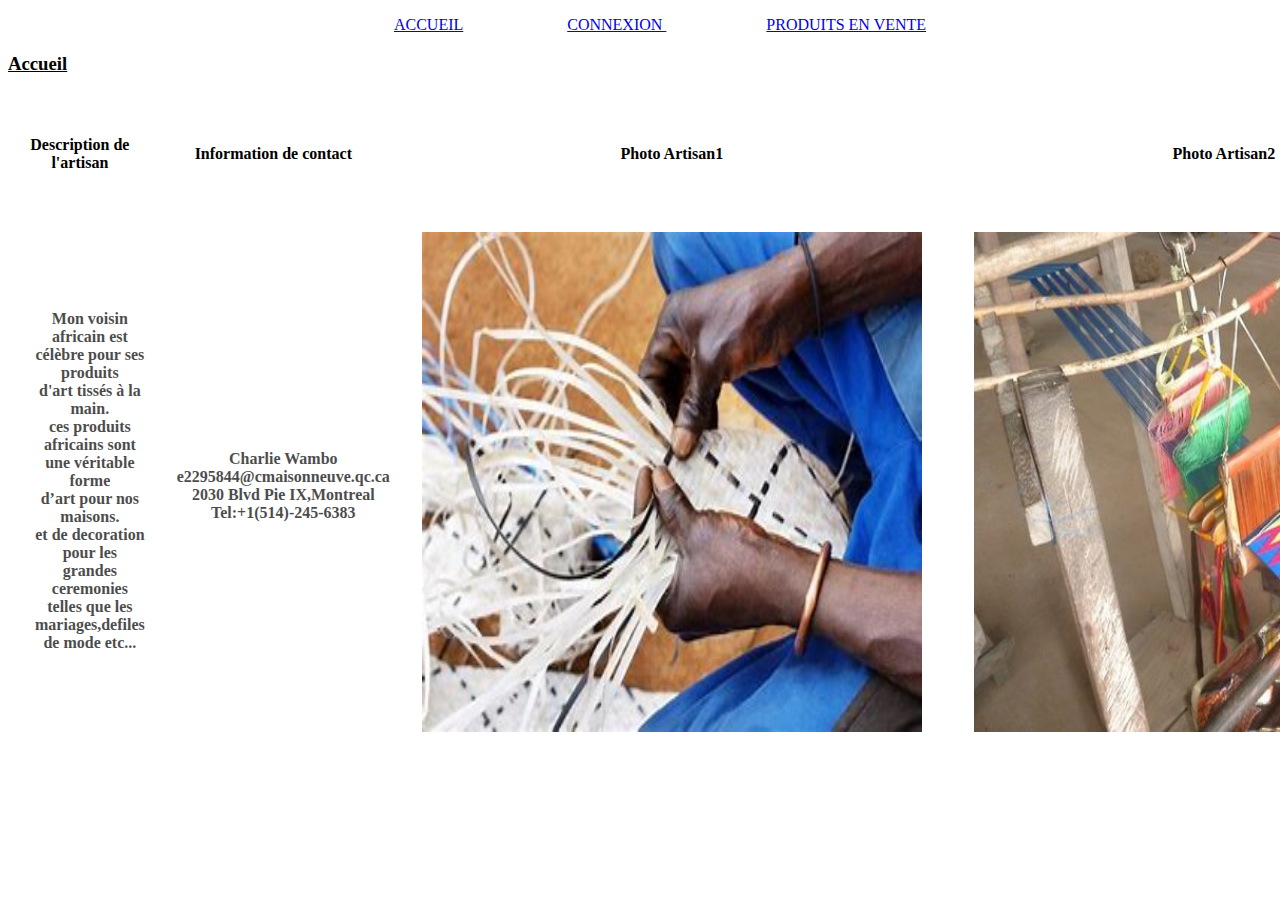
==== index.html @ a73fb8aa "mon travail" ====
<!DOCTYPE html>
<html>
<head>
    <meta charset="utf-8">
        <title>ACCUEIL </title>
        <link rel="icon" type="image/x-icon" href="ImageLabo1Web(Artisan)/image3.jpg">
        <link rel="stylesheet" type="text/css" href="style.css" >

</head>

<body>
    <nav>
        <ul>
            <li> <a href="index.html">ACCUEIL</a></li>
            <li> <a href="connexion.html"> CONNEXION </a> </li>
            <li> <a href="produits.html">PRODUITS EN VENTE </a> </li>
        </ul>
    </nav>
    <h3><u>Accueil</u></h3>
    <table>
        <tr>
            <th><br>Description de l'artisan</th>
            <th><br>Information de contact</th>
            <th><br>Photo Artisan1</th>
            <th><br>Photo Artisan2</th>
        </tr>
        <tr>
            <td>
                <p>
                    Mon voisin africain est célèbre pour ses produits
                    <br>
                    d'art tissés à la main.
                    <br>
                    ces produits africains sont une véritable forme
                    <br>
                    d’art pour nos maisons.
                    <br>
                    et de decoration pour les grandes ceremonies
                    <br>
                    telles que les mariages,defiles de mode etc...
                </p>
            </td>
            <td>
                <p>Charlie Wambo
                    <br>
                    e2295844@cmaisonneuve.qc.ca
                    <br>
                    2030 Blvd Pie IX,Montreal
                    <br>
                    Tel:+1(514)-245-6383
                    <br>
                </p>
            </td>
            <td>
                <img src="ImageLabo1Web(Artisan)/image_cle1.jfif" alt="artisan1">
            </td>
            <td>
                <img src="ImageLabo1Web(Artisan)/accueil.jpg" alt="artisan2">
            </td>
        </tr>
    </table>
</body>
</html>
---- style.css ----
nav ul li {
    display: inline;
    margin-left: 50px;
    margin-right: 50px;
    color:red

}
 nav {
    text-align: center;

 }
 td{
    border: end end radius 5px;;
    text-align: center;
    height:100px;
    padding: 5px;
    margin-left:5px;
    margin-right: 5px;

 }
 tr{
    border-end-end-radius:20%;
    text-align: center;
    height:100px;
    padding: 5px;

 }
 img{

    justify-content:right;
    position: relative;
    align-items:right ;
    display:inline;
    text-align: right;
    width: 500px;
    height: 500px;
    background-color: black;
    position:sticky;
    float:right;
    margin-top: 30px;
    margin-bottom: 30px;
    margin-left: 20px;
    margin-right: 20px;
 }


h2 h3{
    display: flex;
    margin-left: 50px;
    margin-right: 50px;
 }

 .image_5Labo1.jpg{
    justify-content:center;
    align-items:center ;
    display: flex;
    text-align: center;
    width: 500px;
    height: 500px;
    position:relative;
    float:initial;
    margin-top: 30px;
    margin-bottom: 30px;
    margin-left: 20px;
    margin-right: 20px;
 }
 .image_cle.jfif{
    justify-content:center;
    align-items:center ;
    display: flex;
    text-align: center;
    width: 500px;
    height: 500px;
    position:relative;
    float:initial;
    margin-top: 30px;
    margin-bottom: 30px;
    margin-left: 20px;
    margin-right: 20px;
 }

 p{
  font: size 1.4em;
  opacity: 0.7;
  font-weight: 600;
  margin-top: 10%;
  margin-left: 20px;
 }

#form {
    padding: 125px;
}
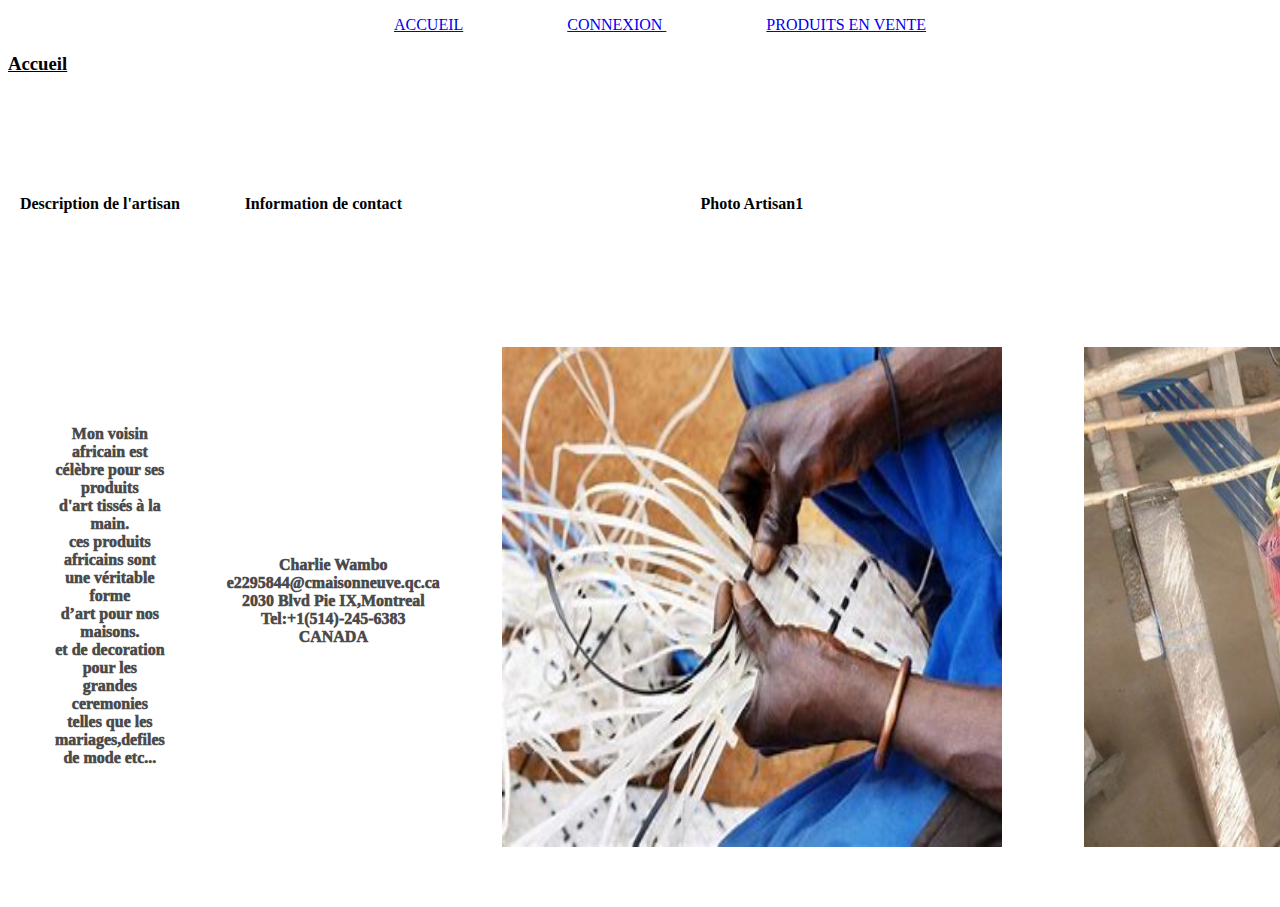
==== commit 386e17b9: "final" ====
--- a/index.html
+++ b/index.html
@@ -3,7 +3,7 @@
 <head>
     <meta charset="utf-8">
         <title>ACCUEIL </title>
-        <link rel="icon" type="image/x-icon" href="ImageLabo1Web(Artisan)/image3.jpg">
+        <link rel="icon" type="image/x-icon" href="ImageLabo1Web(Artisan)/tiroir.jpg">
         <link rel="stylesheet" type="text/css" href="style.css" >
 
 </head>
@@ -49,13 +49,15 @@
                     <br>
                     Tel:+1(514)-245-6383
                     <br>
+                    CANADA
+                    <br>
                 </p>
             </td>
             <td>
-                <img src="ImageLabo1Web(Artisan)/image_cle1.jfif" alt="artisan1">
+                <img src="ImageLabo1Web(Artisan)/image_cle1.jfif">
             </td>
             <td>
-                <img src="ImageLabo1Web(Artisan)/accueil.jpg" alt="artisan2">
+                <img src="ImageLabo1Web(Artisan)/accueil.jpg">
             </td>
         </tr>
     </table>
--- a/style.css
+++ b/style.css
@@ -12,17 +12,19 @@
  td{
     border: end end radius 5px;;
     text-align: center;
-    height:100px;
-    padding: 5px;
-    margin-left:5px;
-    margin-right: 5px;
+    height:200px;
+    padding: 20px;
+    margin-left:20px;
+    margin-right: 20px;
 
  }
  tr{
     border-end-end-radius:20%;
     text-align: center;
-    height:100px;
-    padding: 5px;
+    height:200px;
+    padding: 20px;
+    margin-left:20px;
+    margin-right: 20px;
 
  }
  img{
@@ -50,21 +52,7 @@
     margin-right: 50px;
  }
 
- .image_5Labo1.jpg{
-    justify-content:center;
-    align-items:center ;
-    display: flex;
-    text-align: center;
-    width: 500px;
-    height: 500px;
-    position:relative;
-    float:initial;
-    margin-top: 30px;
-    margin-bottom: 30px;
-    margin-left: 20px;
-    margin-right: 20px;
- }
- .image_cle.jfif{
+.image_cle.jfif{
     justify-content:center;
     align-items:center ;
     display: flex;
@@ -82,7 +70,7 @@
  p{
   font: size 1.4em;
   opacity: 0.7;
-  font-weight: 600;
+  font-weight: 1000;
   margin-top: 10%;
   margin-left: 20px;
  }
@@ -90,5 +78,10 @@
 #form {
     padding: 125px;
 }
+table{
+   margin-left: 5px;
+   margin-right: 5px; 
+
+}
 
 
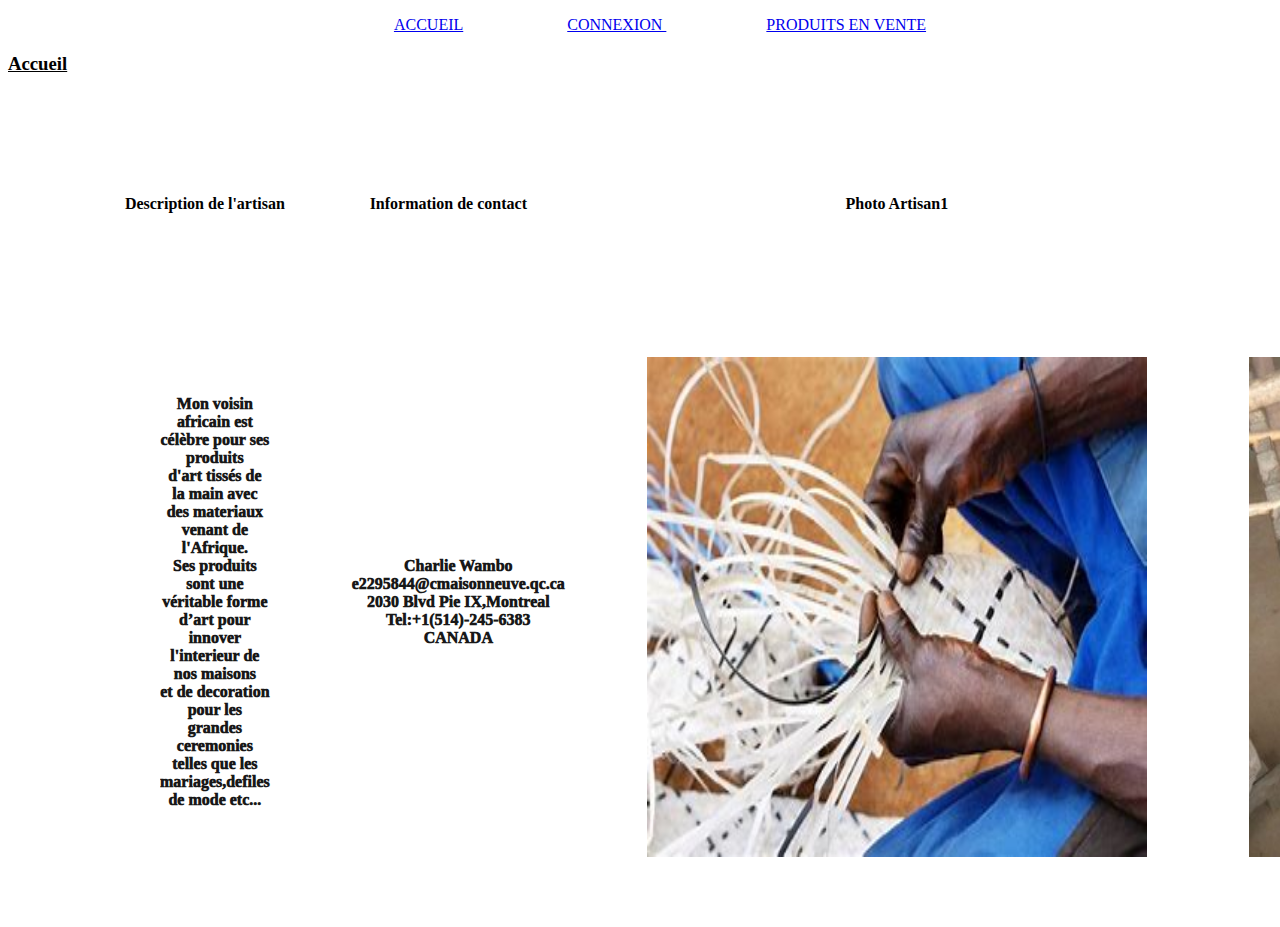
==== commit 78dd9cff: "decription accueil revue" ====
--- a/index.html
+++ b/index.html
@@ -29,11 +29,11 @@
                 <p>
                     Mon voisin africain est célèbre pour ses produits
                     <br>
-                    d'art tissés à la main.
+                    d'art tissés de la main avec des materiaux venant de l'Afrique.
                     <br>
-                    ces produits africains sont une véritable forme
+                    Ses produits sont une véritable forme
                     <br>
-                    d’art pour nos maisons.
+                    d’art pour innover l'interieur de nos maisons
                     <br>
                     et de decoration pour les grandes ceremonies
                     <br>
--- a/style.css
+++ b/style.css
@@ -13,7 +13,7 @@
     border: end end radius 5px;;
     text-align: center;
     height:200px;
-    padding: 20px;
+    padding: 30px;
     margin-left:20px;
     margin-right: 20px;
 
@@ -52,26 +52,11 @@
     margin-right: 50px;
  }
 
-.image_cle.jfif{
-    justify-content:center;
-    align-items:center ;
-    display: flex;
-    text-align: center;
-    width: 500px;
-    height: 500px;
-    position:relative;
-    float:initial;
-    margin-top: 30px;
-    margin-bottom: 30px;
-    margin-left: 20px;
-    margin-right: 20px;
- }
-
  p{
-  font: size 1.4em;
-  opacity: 0.7;
+  font: size 3.4em;
+  opacity: 0.9;
   font-weight: 1000;
-  margin-top: 10%;
+  margin-top: 5px;
   margin-left: 20px;
  }
 
@@ -79,8 +64,8 @@
     padding: 125px;
 }
 table{
-   margin-left: 5px;
-   margin-right: 5px; 
+   margin-left: 100px;
+   margin-right: 20px; 
 
 }
 
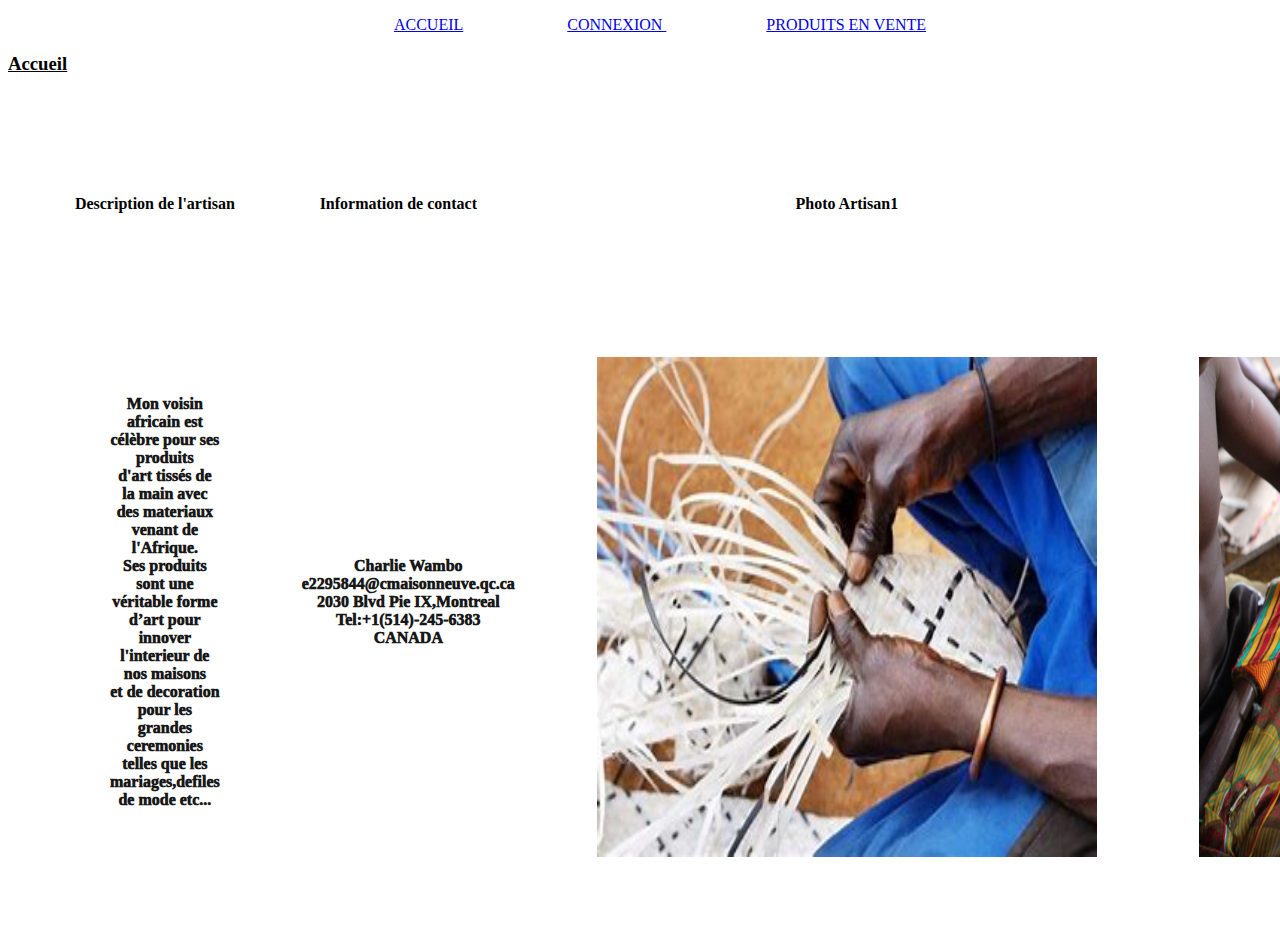
==== commit cebbbbf0: "final" ====
--- a/index.html
+++ b/index.html
@@ -57,7 +57,7 @@
                 <img src="ImageLabo1Web(Artisan)/image_cle1.jfif">
             </td>
             <td>
-                <img src="ImageLabo1Web(Artisan)/accueil.jpg">
+                <img src="ImageLabo1Web(Artisan)/artisan.jpg">
             </td>
         </tr>
     </table>
--- a/style.css
+++ b/style.css
@@ -64,9 +64,10 @@
     padding: 125px;
 }
 table{
-   margin-left: 100px;
+   margin-left: 50px;
    margin-right: 20px; 
-
 }
 
 
+
+
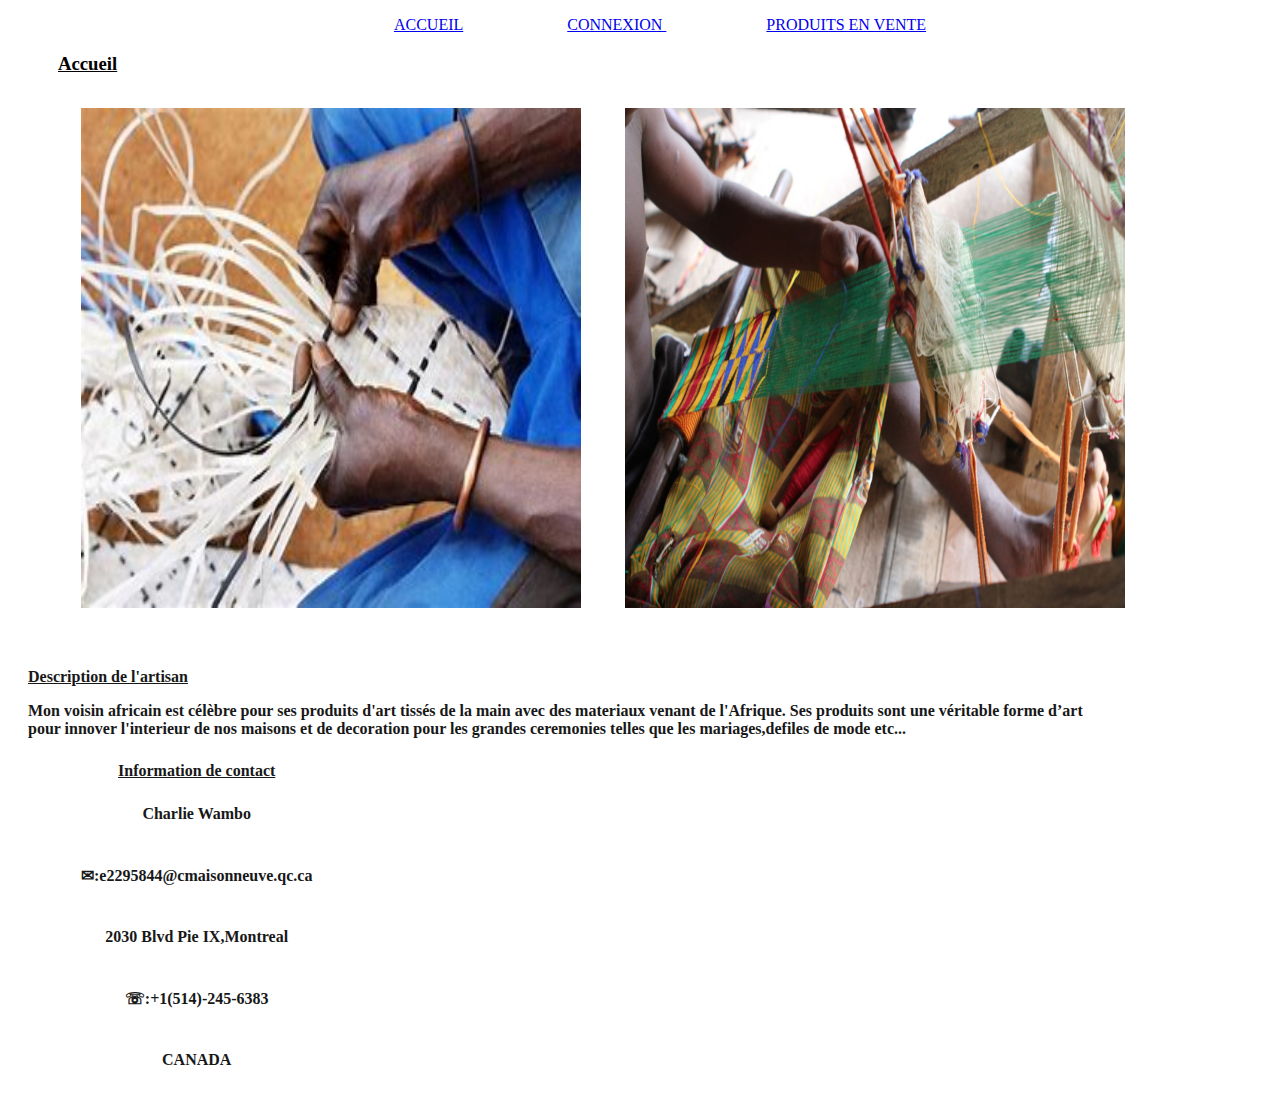
==== commit 2e03c881: "update" ====
--- a/index.html
+++ b/index.html
@@ -2,8 +2,8 @@
 <html>
 <head>
     <meta charset="utf-8">
-        <title>ACCUEIL </title>
-        <link rel="icon" type="image/x-icon" href="ImageLabo1Web(Artisan)/tiroir.jpg">
+        <title>Accueil </title>
+        <link rel="icon" type="image/x-icon" href="ImageLabo1Web(Artisan)/raphia2.jpg">
         <link rel="stylesheet" type="text/css" href="style.css" >
 
 </head>
@@ -19,13 +19,13 @@
     <h3><u>Accueil</u></h3>
     <table>
         <tr>
-            <th><br>Description de l'artisan</th>
-            <th><br>Information de contact</th>
-            <th><br>Photo Artisan1</th>
-            <th><br>Photo Artisan2</th>
+            <!-- <th><br>Description de l'artisan</th>
+            <th><br>Information de contact</th> -->
+            <!-- <th><br>Photo Artisan1</th>
+            <th><br>Photo Artisan2</th> -->
         </tr>
         <tr>
-            <td>
+            <!-- <td>
                 <p>
                     Mon voisin africain est célèbre pour ses produits
                     <br>
@@ -39,8 +39,8 @@
                     <br>
                     telles que les mariages,defiles de mode etc...
                 </p>
-            </td>
-            <td>
+            </td> -->
+            <!-- <td>
                 <p>Charlie Wambo
                     <br>
                     e2295844@cmaisonneuve.qc.ca
@@ -52,15 +52,62 @@
                     CANADA
                     <br>
                 </p>
-            </td>
+            </td> -->
             <td>
                 <img src="ImageLabo1Web(Artisan)/image_cle1.jfif">
             </td>
             <td>
                 <img src="ImageLabo1Web(Artisan)/artisan.jpg">
             </td>
+            
         </tr>
     </table>
+   
+        <tr>
+           <td>
+                <p><br><u>Description de l'artisan</u></p>
+                <p>
+                    Mon voisin africain est célèbre pour ses produits
+                    d'art tissés de la main avec des materiaux venant de l'Afrique.
+                    Ses produits sont une véritable forme d’art<br>
+                    pour innover l'interieur de nos maisons
+                    et de decoration pour les grandes ceremonies
+                    telles que les mariages,defiles de mode etc...
+                </p>
+            </td>
+        </tr>
+    <table>
+        <tr>
+            <td>
+               <p><u>Information de contact</u></p> 
+            </td>
+        </tr>
+        <tr>
+            <td>
+                <p>Charlie Wambo</p>
+            </td>
+        </tr>
+        <tr>
+            <td>
+                <p><br>&#9993;:e2295844@cmaisonneuve.qc.ca</p>
+            </td>
+        </tr>
+        <tr>
+            <td>
+                <p><br>2030 Blvd Pie IX,Montreal</p>
+            </td>
+        </tr>
+        <tr>
+            <td>
+                <p><br>&#9743;:+1(514)-245-6383</p>
+            </td>
+        </tr>
+        <tr>
+            <td><p><br>CANADA</p>
+            </td>
+        </tr>    
+    </table>
+    
 </body>
 </html>
 
--- a/style.css
+++ b/style.css
@@ -12,50 +12,39 @@
  td{
     border: end end radius 5px;;
     text-align: center;
-    height:200px;
-    padding: 30px;
+    height:10px;
+    padding: 0x;
     margin-left:20px;
     margin-right: 20px;
 
  }
  tr{
-    border-end-end-radius:20%;
-    text-align: center;
-    height:200px;
-    padding: 20px;
+   border-end-end-radius:20%;
+    height:10px;
+    padding: 10px;
     margin-left:20px;
     margin-right: 20px;
 
  }
  img{
-
-    justify-content:right;
-    position: relative;
-    align-items:right ;
-    display:inline;
-    text-align: right;
     width: 500px;
     height: 500px;
-    background-color: black;
-    position:sticky;
-    float:right;
-    margin-top: 30px;
     margin-bottom: 30px;
     margin-left: 20px;
     margin-right: 20px;
  }
 
 
-h2 h3{
+h3{
     display: flex;
     margin-left: 50px;
     margin-right: 50px;
- }
+   }
 
  p{
   font: size 3.4em;
   opacity: 0.9;
-  font-weight: 1000;
+  font-weight: 600;
   margin-top: 5px;
   margin-left: 20px;
  }
@@ -65,9 +54,8 @@
 }
 table{
    margin-left: 50px;
-   margin-right: 20px; 
+   margin-right: 50px; 
 }
 
 
 
-
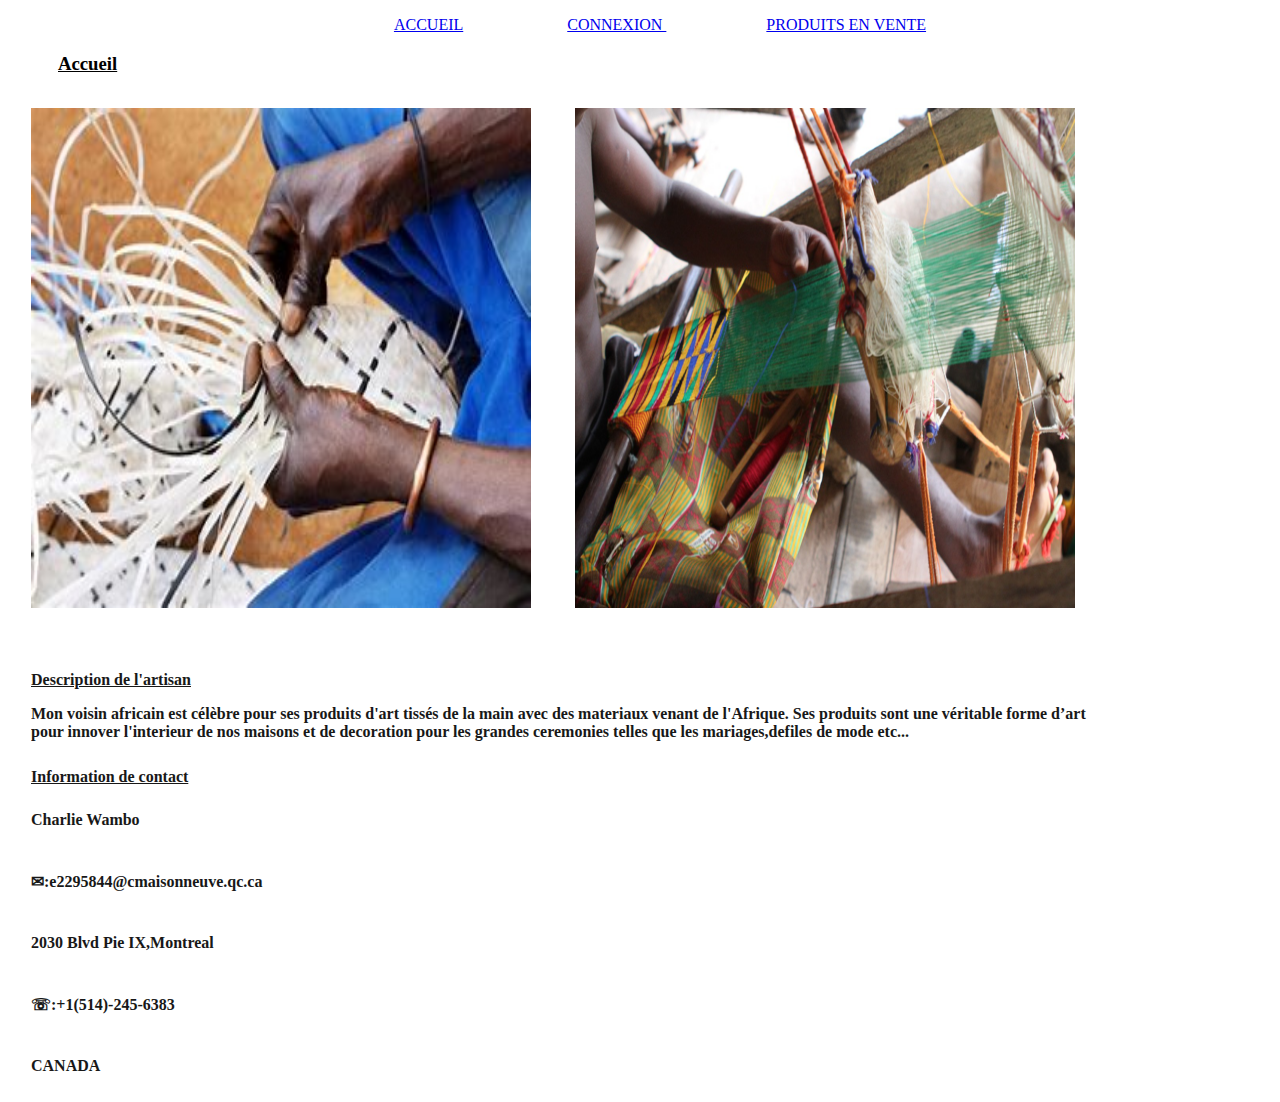
==== commit 309a66f8: "test css" ====
--- a/index.html
+++ b/index.html
@@ -63,6 +63,7 @@
         </tr>
     </table>
    
+	<table>
         <tr>
            <td>
                 <p><br><u>Description de l'artisan</u></p>
@@ -76,6 +77,7 @@
                 </p>
             </td>
         </tr>
+	</table>
     <table>
         <tr>
             <td>
--- a/style.css
+++ b/style.css
@@ -11,19 +11,13 @@
  }
  td{
     border: end end radius 5px;;
-    text-align: center;
+    text-align: left;
     height:10px;
-    padding: 0x;
-    margin-left:20px;
-    margin-right: 20px;
+
 
  }
  tr{
-   border-end-end-radius:20%;
     height:10px;
-    padding: 10px;
-    margin-left:20px;
-    margin-right: 20px;
 
  }
  img{
@@ -53,9 +47,14 @@
     padding: 125px;
 }
 table{
-   margin-left: 50px;
+   margin-left: 0px;
    margin-right: 50px; 
 }
 
+.tb-produit {
+	width: 100%
+}
 
-
+#chaise-rotin {
+	width: 100%
+}